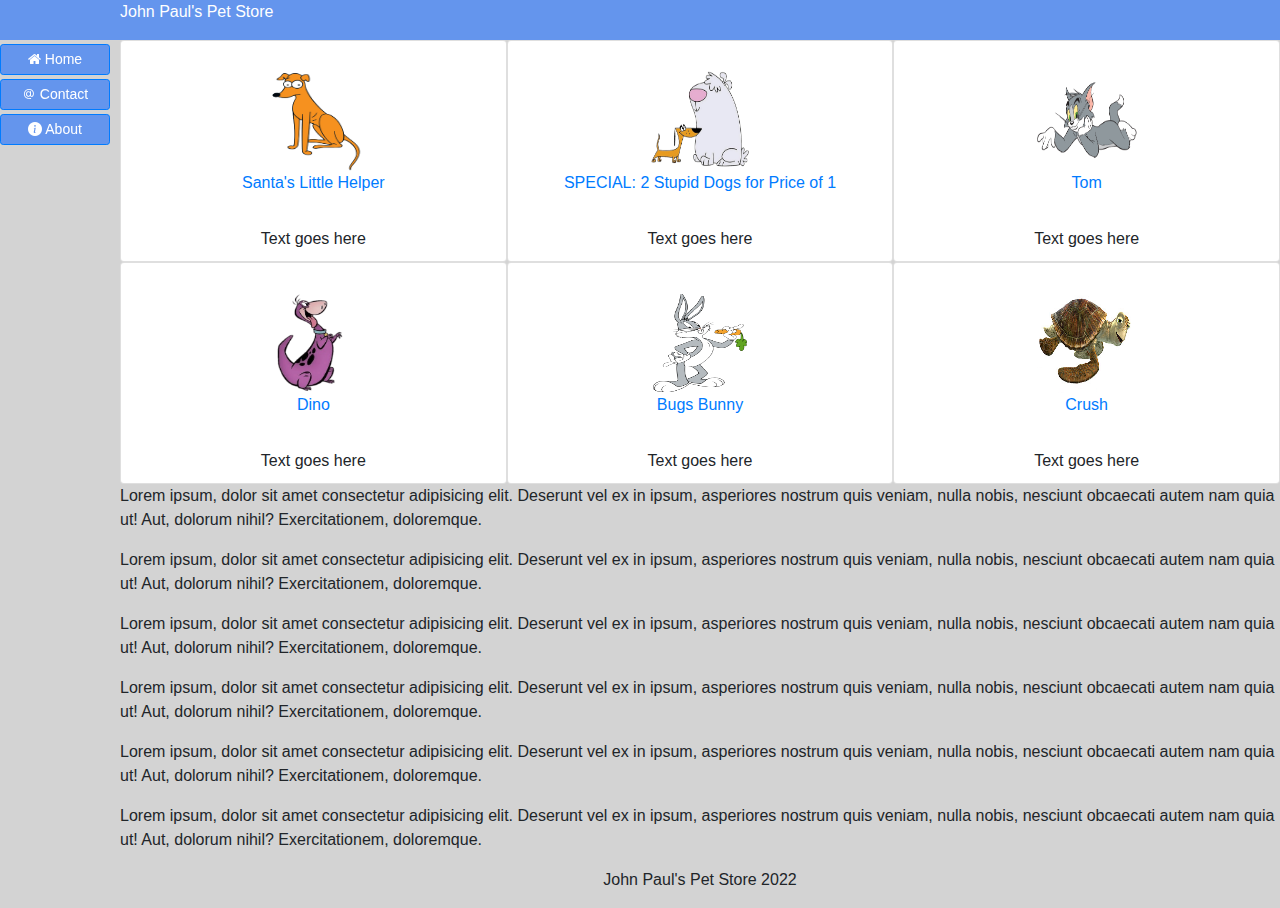
==== index.html @ 1b73bf54 "div class changed to container-fluid" ====
<!DOCTYPE html>
<html lang="en">
  <head>
    <meta charset="UTF-8" />
    <meta http-equiv="X-UA-Compatible" content="IE=edge" />
    <meta name="viewport" content="width=device-width, initial-scale=1.0" />
    <link
      rel="stylesheet"
      href="https://cdn.jsdelivr.net/npm/bootstrap@4.3.1/dist/css/bootstrap.min.css"
      integrity="sha384-ggOyR0iXCbMQv3Xipma34MD+dH/1fQ784/j6cY/iJTQUOhcWr7x9JvoRxT2MZw1T"
      crossorigin="anonymous"
    />
    <link
      rel="stylesheet"
      href="https://cdnjs.cloudflare.com/ajax/libs/font-awesome/4.7.0/css/font-awesome.min.css"
    />
    <link
      rel="stylesheet"
      href="https://cdn.jsdelivr.net/npm/bootstrap-icons@1.9.1/font/bootstrap-icons.css"
    />
    <link rel="stylesheet" href="styles.css" />
    <title>Pet Store</title>
  </head>
  <body>
    <header>John Paul's Pet Store</header>
    <div class="sidenav">
      <ul class="nav flex-column d-block">
        <li class="nav-item my-1">
          <a class="btn btn-primary btn-sm btn-block" href="./index.html">
            <i class="fa fa-home"></i>
            Home
          </a>
        </li>
        <li class="nav-item my-1">
          <a class="btn btn-primary btn-sm btn-block" href="./contact.html">
            <i class="bi bi-at"></i>
            Contact
          </a>
        </li>
        <li class="nav-item my-1">
          <a class="btn btn-primary btn-sm btn-block" href="./about.html">
            <i class="bi bi-info-circle-fill"></i>
            About
          </a>
        </li>
      </ul>
    </div>

    <div class="main-content">
      <div class="container-fluid">
        <div class="row">
          <div class="card col-xs-12 col-sm-6 col-md-4 col-lg-4">
            <div class="card-body text-center">
              <img
                class="card-img-top"
                src="./imgs/santashelper.png"
                alt="dog"
              />
              <div class="card-title">
                <a href="#">Santa's Little Helper</a>
              </div>
            </div>
            <p class="card-text">Text goes here</p>
          </div>

          <div class="card col-xs-12 col-sm-6 col-md-4 col-lg-4">
            <div class="card-body text-center">
              <img
                class="card-img-top"
                src="./imgs/2stupiddogs.png"
                alt="dogs"
              />
              <div class="card-title">
                <a href="#">SPECIAL: 2 Stupid Dogs for Price of 1</a>
              </div>
            </div>
            <p class="card-text">Text goes here</p>
          </div>

          <div class="card col-xs-12 col-sm-6 col-md-4 col-lg-4">
            <div class="card-body text-center">
              <img class="card-img-top" src="./imgs/tom.png" alt="cat" />
              <div class="card-title"><a href="#">Tom</a></div>
            </div>
            <p class="card-text">Text goes here</p>
          </div>

          <div class="card col-xs-12 col-sm-6 col-md-4 col-lg-4">
            <div class="card-body text-center">
              <img class="card-img-top" src="./imgs/dino.png" alt="dinosaur" />
              <div class="card-title"><a href="#">Dino</a></div>
            </div>
            <p class="card-text">Text goes here</p>
          </div>

          <div class="card col-xs-12 col-sm-6 col-md-4 col-lg-4">
            <div class="card-body text-center">
              <img
                class="card-img-top"
                src="./imgs/bugsbunny.png"
                alt="bunny"
              />
              <div class="card-title"><a href="#">Bugs Bunny</a></div>
            </div>
            <p class="card-text">Text goes here</p>
          </div>

          <div class="card col-xs-12 col-sm-6 col-md-4 col-lg-4">
            <div class="card-body text-center">
              <img class="card-img-top" src="./imgs/Crush.png" alt="bunny" />
              <div class="card-title"><a href="#">Crush</a></div>
            </div>
            <p class="card-text">Text goes here</p>
          </div>
        </div>
      </div>
      <div>
        <p>
          Lorem ipsum, dolor sit amet consectetur adipisicing elit. Deserunt vel
          ex in ipsum, asperiores nostrum quis veniam, nulla nobis, nesciunt
          obcaecati autem nam quia ut! Aut, dolorum nihil? Exercitationem,
          doloremque.
        </p>
      </div>
      <div>
        <p>
          Lorem ipsum, dolor sit amet consectetur adipisicing elit. Deserunt vel
          ex in ipsum, asperiores nostrum quis veniam, nulla nobis, nesciunt
          obcaecati autem nam quia ut! Aut, dolorum nihil? Exercitationem,
          doloremque.
        </p>
      </div>
      <div>
        <p>
          Lorem ipsum, dolor sit amet consectetur adipisicing elit. Deserunt vel
          ex in ipsum, asperiores nostrum quis veniam, nulla nobis, nesciunt
          obcaecati autem nam quia ut! Aut, dolorum nihil? Exercitationem,
          doloremque.
        </p>
      </div>
      <div>
        <p>
          Lorem ipsum, dolor sit amet consectetur adipisicing elit. Deserunt vel
          ex in ipsum, asperiores nostrum quis veniam, nulla nobis, nesciunt
          obcaecati autem nam quia ut! Aut, dolorum nihil? Exercitationem,
          doloremque.
        </p>
      </div>
      <div>
        <p>
          Lorem ipsum, dolor sit amet consectetur adipisicing elit. Deserunt vel
          ex in ipsum, asperiores nostrum quis veniam, nulla nobis, nesciunt
          obcaecati autem nam quia ut! Aut, dolorum nihil? Exercitationem,
          doloremque.
        </p>
      </div>
      <div>
        <p>
          Lorem ipsum, dolor sit amet consectetur adipisicing elit. Deserunt vel
          ex in ipsum, asperiores nostrum quis veniam, nulla nobis, nesciunt
          obcaecati autem nam quia ut! Aut, dolorum nihil? Exercitationem,
          doloremque.
        </p>
      </div>
    </div>
    <footer>John Paul's Pet Store 2022</footer>
    <script src="./app.js"></script>
  </body>
</html>
---- styles.css ----
.nav-item {
    list-style-type: none;
}
.btn-primary {
  background-color: cornflowerblue !important;
  color: white !important;
}


.sidenav {
    height: 100%;
    width: 110px;
    position: fixed;
    z-index: 1;
    padding-top: 40px;
    top: auto;
    left: auto;
    overflow-x: hidden;
    overflow-y: hidden;
    background-image: url(./imgs/texture.jpg)
  }

  .main-content {
    padding-left: 120px;
    padding-top: 40px;
  }

  #page-container {
    position: relative;
    min-height: 100vh;
  }
  
  #content-wrap {
    padding-bottom: 2.5rem;   
  }
  
  footer {
    text-align: center;
    position;
    padding-left: 120px;
    bottom: 0;
    width: 100%;
    height: 2.5rem;  
  }

  header {
    padding-left: 120px;
    position: fixed;
    z-index: 1;
    background-color:cornflowerblue;
    height: 40px;
    color: white;
    width: 100%;
  }

  body {
    background-color:lightgrey;

  }

  .card-img-top {
    height: 100px;
    width: 100px;
  }

  .card {
    align-items: center;
    padding: 10px;
  }
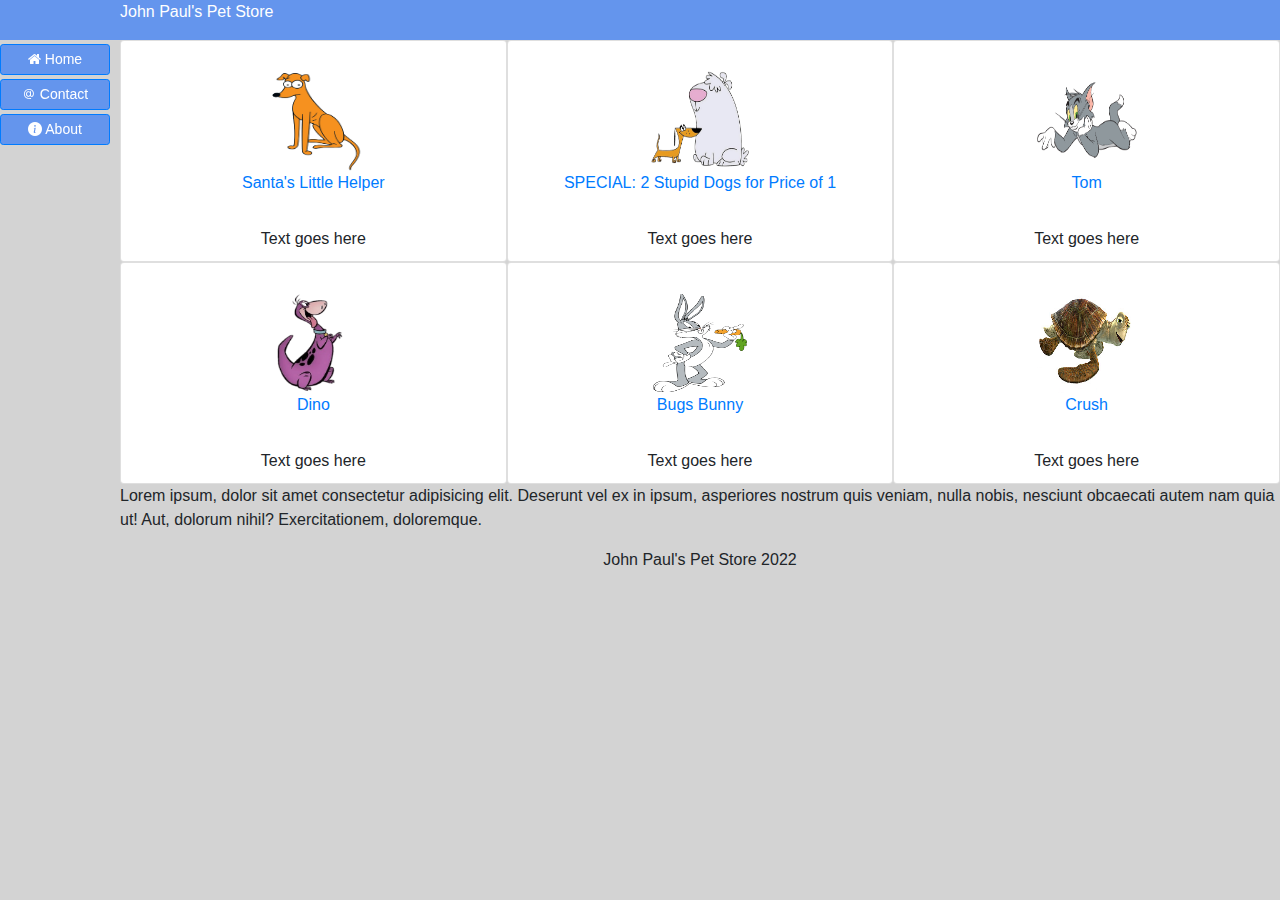
==== commit 9ceadc9a: "adjusted some positioning" ====
--- a/index.html
+++ b/index.html
@@ -122,48 +122,9 @@
           doloremque.
         </p>
       </div>
-      <div>
-        <p>
-          Lorem ipsum, dolor sit amet consectetur adipisicing elit. Deserunt vel
-          ex in ipsum, asperiores nostrum quis veniam, nulla nobis, nesciunt
-          obcaecati autem nam quia ut! Aut, dolorum nihil? Exercitationem,
-          doloremque.
-        </p>
-      </div>
-      <div>
-        <p>
-          Lorem ipsum, dolor sit amet consectetur adipisicing elit. Deserunt vel
-          ex in ipsum, asperiores nostrum quis veniam, nulla nobis, nesciunt
-          obcaecati autem nam quia ut! Aut, dolorum nihil? Exercitationem,
-          doloremque.
-        </p>
-      </div>
-      <div>
-        <p>
-          Lorem ipsum, dolor sit amet consectetur adipisicing elit. Deserunt vel
-          ex in ipsum, asperiores nostrum quis veniam, nulla nobis, nesciunt
-          obcaecati autem nam quia ut! Aut, dolorum nihil? Exercitationem,
-          doloremque.
-        </p>
-      </div>
-      <div>
-        <p>
-          Lorem ipsum, dolor sit amet consectetur adipisicing elit. Deserunt vel
-          ex in ipsum, asperiores nostrum quis veniam, nulla nobis, nesciunt
-          obcaecati autem nam quia ut! Aut, dolorum nihil? Exercitationem,
-          doloremque.
-        </p>
-      </div>
-      <div>
-        <p>
-          Lorem ipsum, dolor sit amet consectetur adipisicing elit. Deserunt vel
-          ex in ipsum, asperiores nostrum quis veniam, nulla nobis, nesciunt
-          obcaecati autem nam quia ut! Aut, dolorum nihil? Exercitationem,
-          doloremque.
-        </p>
-      </div>
-    </div>
+    
     <footer>John Paul's Pet Store 2022</footer>
+  </div>
     <script src="./app.js"></script>
   </body>
 </html>
--- a/styles.css
+++ b/styles.css
@@ -6,6 +6,10 @@
   color: white !important;
 }
 
+.hours {
+  list-style: none;
+  
+}
 
 .sidenav {
     height: 100%;
@@ -37,7 +41,7 @@
   footer {
     text-align: center;
     position;
-    padding-left: 120px;
+
     bottom: 0;
     width: 100%;
     height: 2.5rem;  
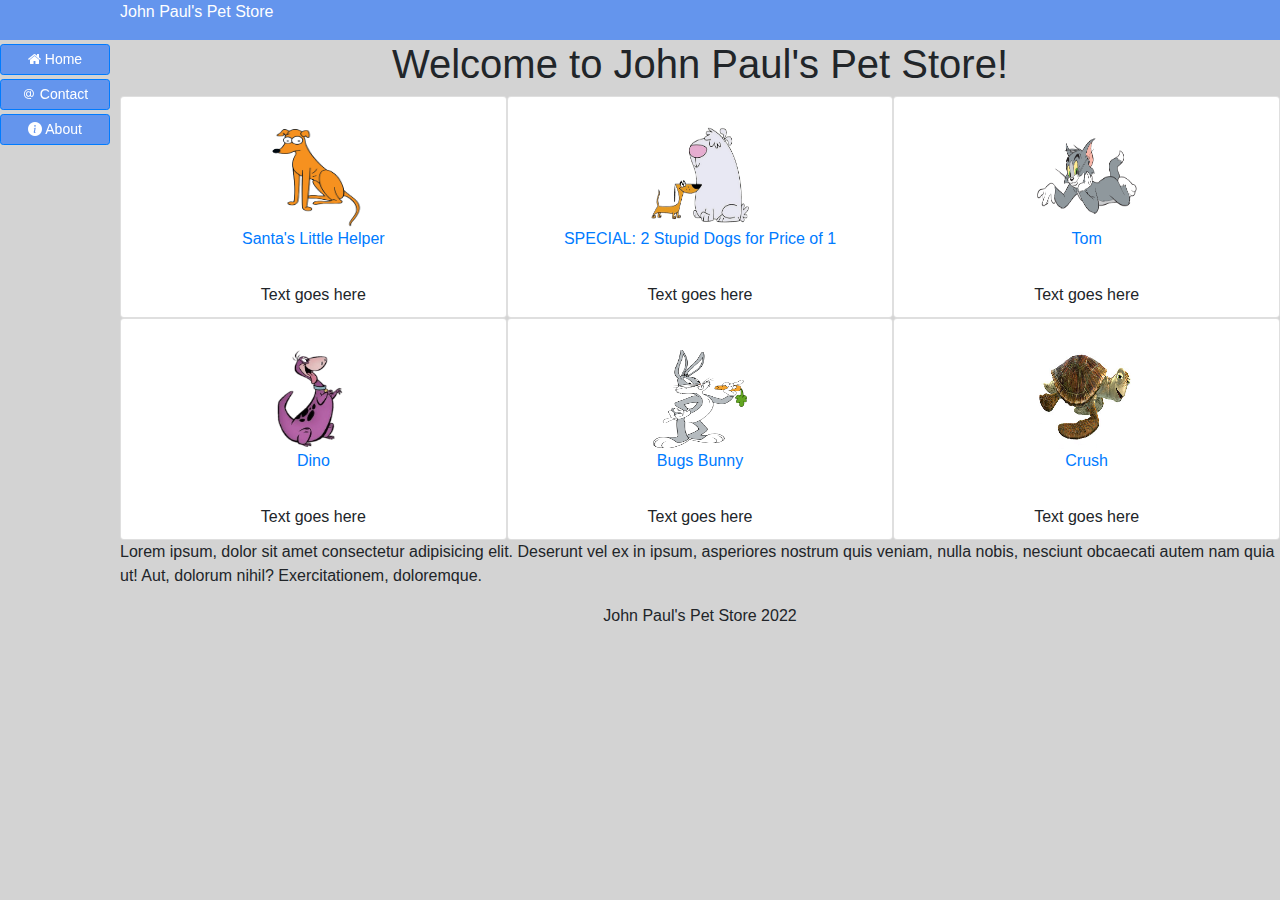
==== commit ebc7009b: "more tweaks" ====
--- a/index.html
+++ b/index.html
@@ -47,6 +47,7 @@
     </div>
 
     <div class="main-content">
+      <h1 class="text-center">Welcome to John Paul's Pet Store!</h1>
       <div class="container-fluid">
         <div class="row">
           <div class="card col-xs-12 col-sm-6 col-md-4 col-lg-4">
--- a/styles.css
+++ b/styles.css
@@ -38,6 +38,13 @@
     padding-bottom: 2.5rem;   
   }
   
+  .about {
+    text-align: center;
+    max-width: 70%;
+    margin-left: auto;
+    margin-right: auto;
+  }
+
   footer {
     text-align: center;
     position;
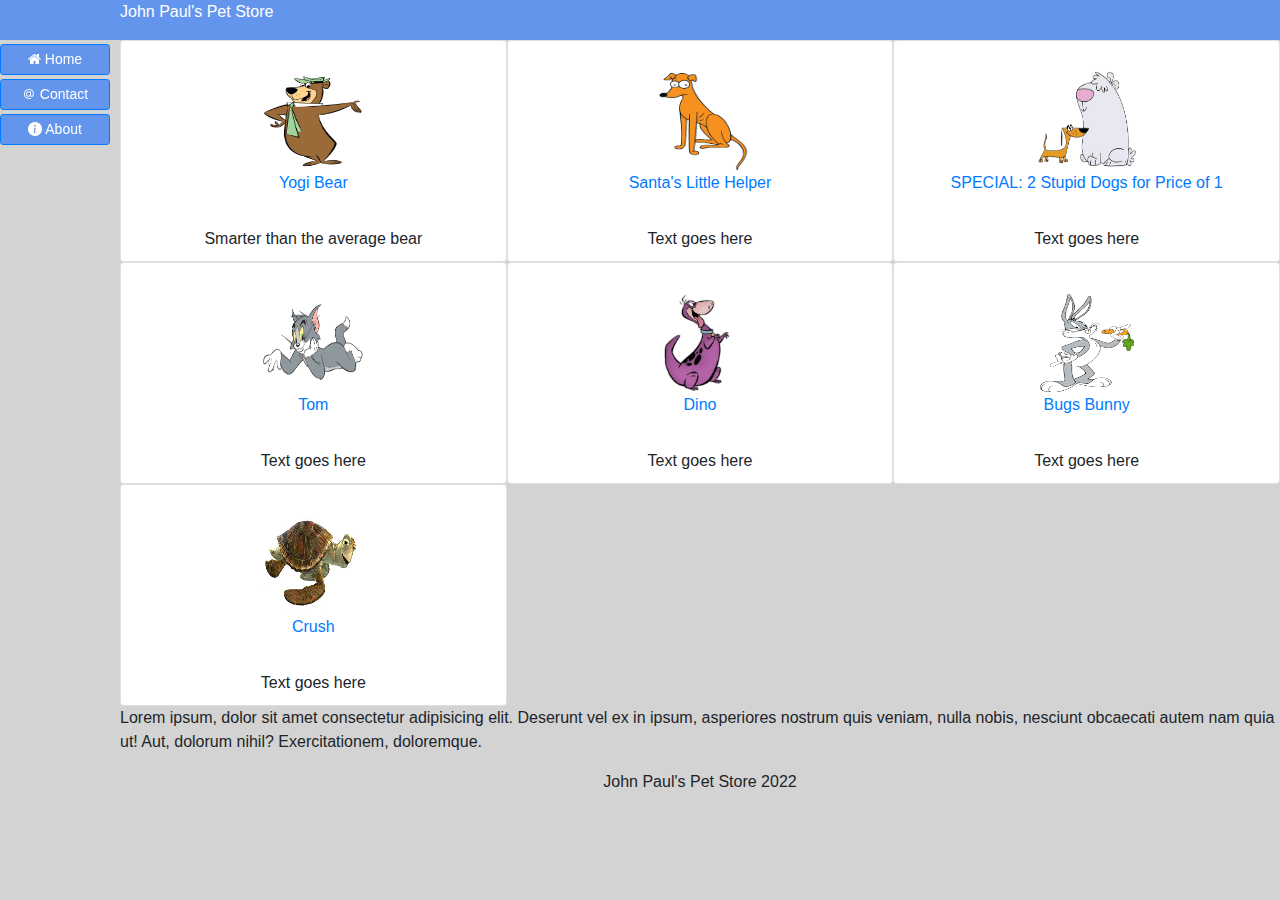
==== commit b56975de: "changes" ====
--- a/index.html
+++ b/index.html
@@ -47,9 +47,17 @@
     </div>
 
     <div class="main-content">
-      <h1 class="text-center">Welcome to John Paul's Pet Store!</h1>
       <div class="container-fluid">
         <div class="row">
+          
+          <div class="card col-xs-12 col-sm-6 col-md-4 col-lg-4">
+            <div class="card-body text-center">
+              <img class="card-img-top" src="./imgs/yogi.png" alt="bunny" />
+              <div class="card-title"><a href="#">Yogi Bear</a></div>
+            </div>
+            <p class="card-text">Smarter than the average bear</p>
+          </div>
+          
           <div class="card col-xs-12 col-sm-6 col-md-4 col-lg-4">
             <div class="card-body text-center">
               <img
@@ -113,6 +121,7 @@
             </div>
             <p class="card-text">Text goes here</p>
           </div>
+
         </div>
       </div>
       <div>
@@ -123,9 +132,9 @@
           doloremque.
         </p>
       </div>
-    
-    <footer>John Paul's Pet Store 2022</footer>
-  </div>
+
+      <footer>John Paul's Pet Store 2022</footer>
+    </div>
     <script src="./app.js"></script>
   </body>
 </html>
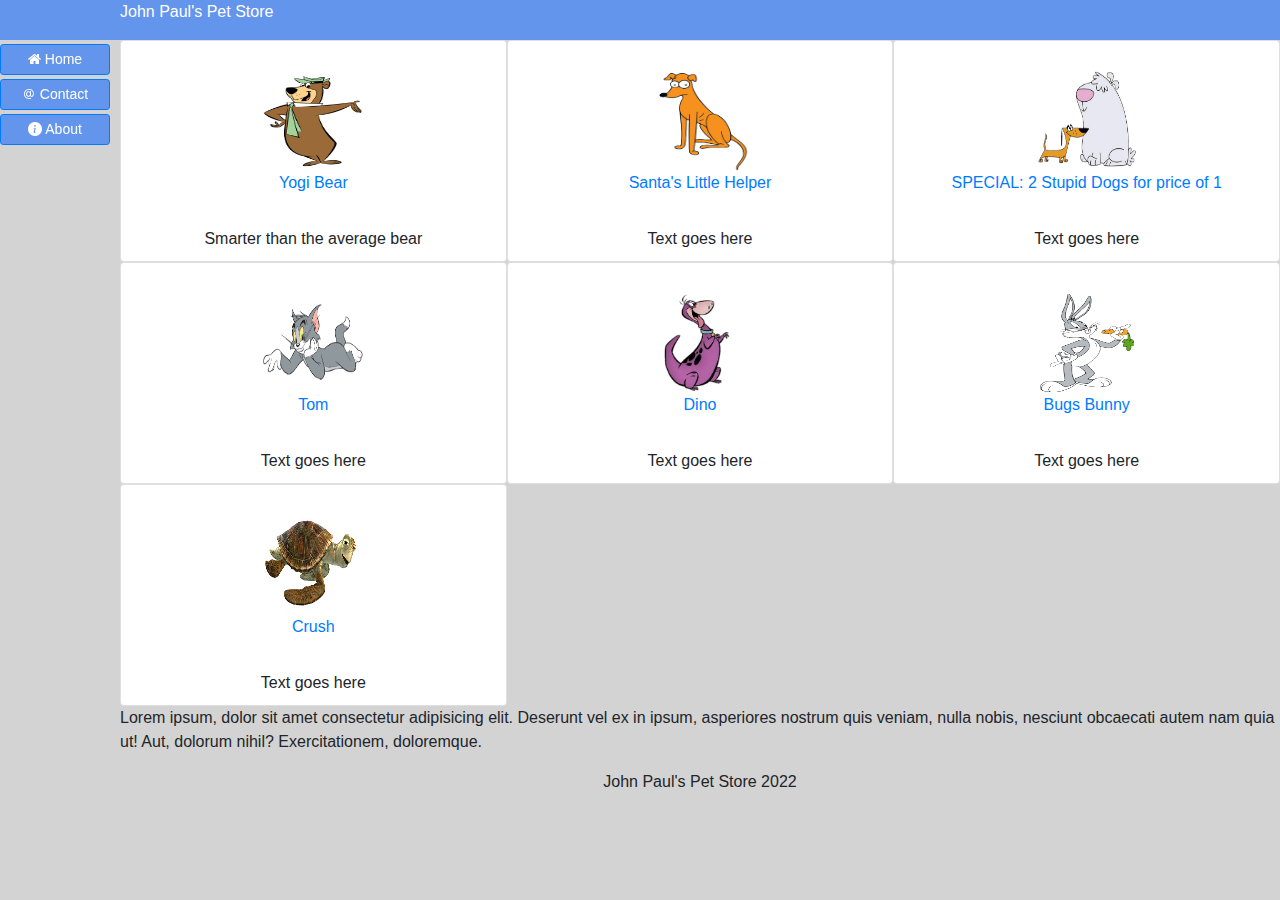
==== commit b143c140: "minor changes" ====
--- a/index.html
+++ b/index.html
@@ -80,7 +80,7 @@
                 alt="dogs"
               />
               <div class="card-title">
-                <a href="#">SPECIAL: 2 Stupid Dogs for Price of 1</a>
+                <a href="#">SPECIAL: 2 Stupid Dogs for price of 1</a>
               </div>
             </div>
             <p class="card-text">Text goes here</p>
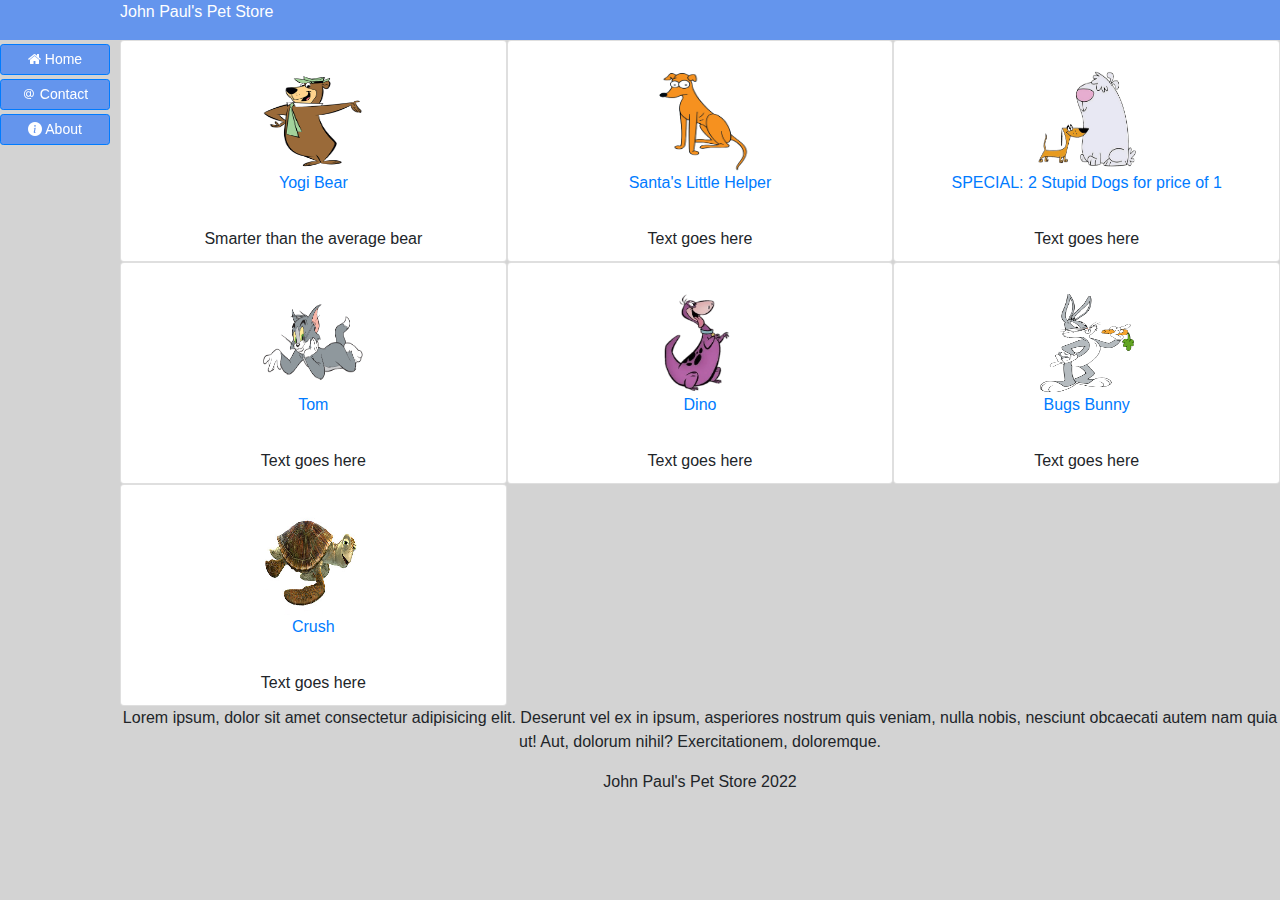
==== commit 5a650f74: "store js" ====
--- a/index.html
+++ b/index.html
@@ -22,6 +22,9 @@
     <title>Pet Store</title>
   </head>
   <body>
+
+<!-- NAVBAR -->
+
     <header>John Paul's Pet Store</header>
     <div class="sidenav">
       <ul class="nav flex-column d-block">
@@ -45,6 +48,8 @@
         </li>
       </ul>
     </div>
+
+<!-- MAIN CONTENT -->
 
     <div class="main-content">
       <div class="container-fluid">
--- a/styles.css
+++ b/styles.css
@@ -45,6 +45,10 @@
     margin-right: auto;
   }
 
+  p {
+    text-align: center;
+  }
+
   footer {
     text-align: center;
     position;
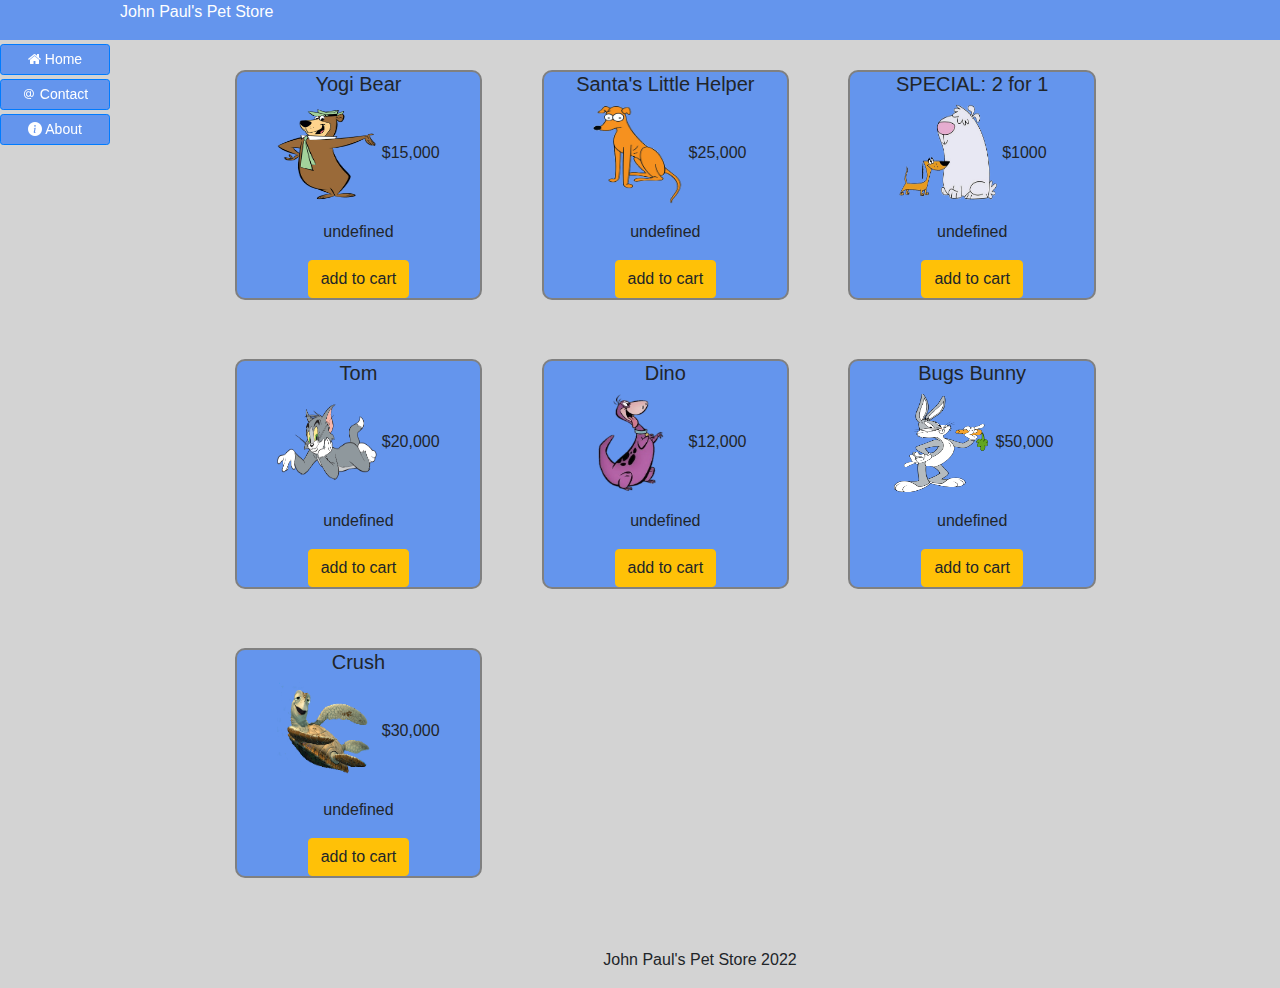
==== commit 1ee61091: "adding some js" ====
--- a/index.html
+++ b/index.html
@@ -26,6 +26,7 @@
 <!-- NAVBAR -->
 
     <header>John Paul's Pet Store</header>
+    
     <div class="sidenav">
       <ul class="nav flex-column d-block">
         <li class="nav-item my-1">
@@ -49,10 +50,16 @@
       </ul>
     </div>
 
+    <!-- SHOP -->
+    <div class="container">
+    <div class="shop-container testing" id="shop">
+    </div></div>
+
+
 <!-- MAIN CONTENT -->
 
-    <div class="main-content">
-      <div class="container-fluid">
+    <!-- <div class="main-content"> -->
+      <!-- <div class="container-fluid">
         <div class="row">
           
           <div class="card col-xs-12 col-sm-6 col-md-4 col-lg-4">
@@ -129,15 +136,8 @@
 
         </div>
       </div>
-      <div>
-        <p>
-          Lorem ipsum, dolor sit amet consectetur adipisicing elit. Deserunt vel
-          ex in ipsum, asperiores nostrum quis veniam, nulla nobis, nesciunt
-          obcaecati autem nam quia ut! Aut, dolorum nihil? Exercitationem,
-          doloremque.
-        </p>
-      </div>
-
+       -->
+<div class="footer">
       <footer>John Paul's Pet Store 2022</footer>
     </div>
     <script src="./app.js"></script>
--- a/styles.css
+++ b/styles.css
@@ -24,7 +24,7 @@
     background-image: url(./imgs/texture.jpg)
   }
 
-  .main-content {
+  .footer {
     padding-left: 120px;
     padding-top: 40px;
   }
@@ -45,9 +45,9 @@
     margin-right: auto;
   }
 
-  p {
+  /* p {
     text-align: center;
-  }
+  } */
 
   footer {
     text-align: center;
@@ -70,17 +70,33 @@
 
   body {
     background-color:lightgrey;
-
   }
 
-  .card-img-top {
+  img {
     height: 100px;
     width: 100px;
   }
 
-  .card {
-    align-items: center;
-    padding: 10px;
+  .shop-container{
+    display: flex;
+    direction: column;
+    flex-wrap: wrap;
+    padding-left: 120px;
+    padding-top: 40px;
   }
 
-  +  .product{
+    width: 25%;
+    height: 10%;
+    margin-left: 3%;
+    margin-right: 3%;
+    margin-bottom: 3%;
+    margin-top: 3%;
+    display: flex;
+    flex-direction: column;
+    align-items: center;
+    text-align: center;
+    border: 2px solid grey;
+    border-radius: 10px;
+    background-color:cornflowerblue;
+}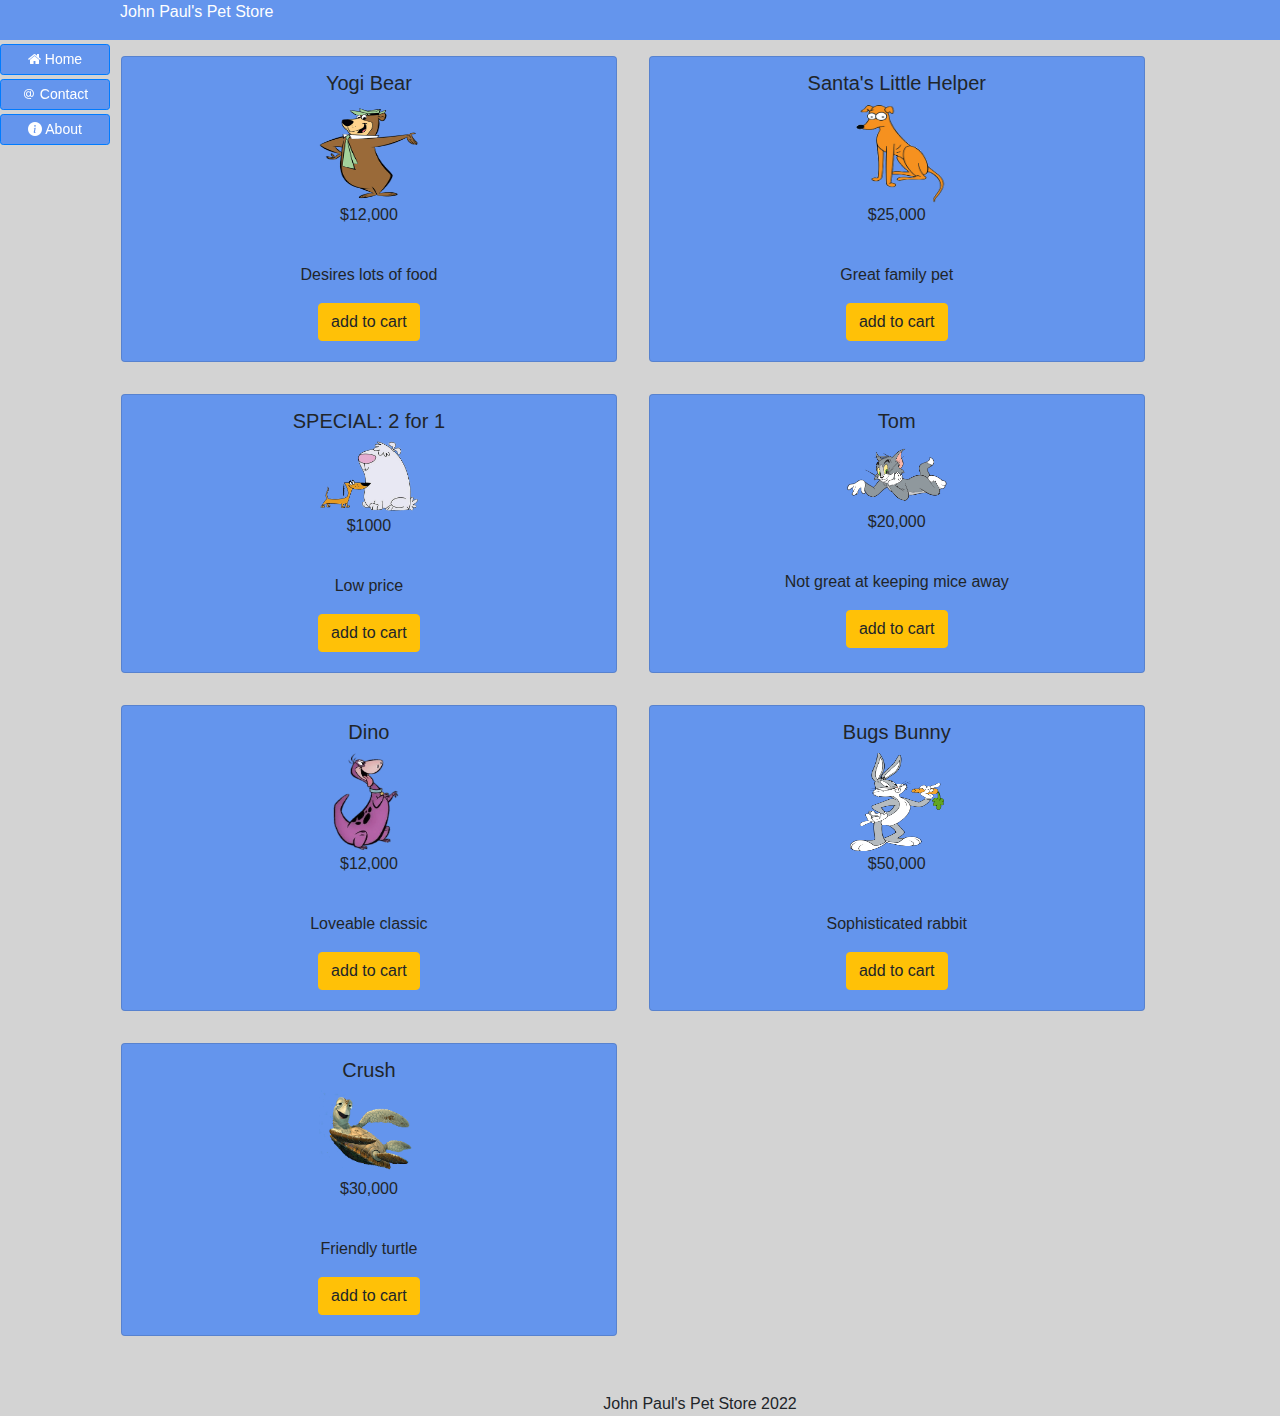
==== commit be82c159: "updates to store etc" ====
--- a/index.html
+++ b/index.html
@@ -22,11 +22,10 @@
     <title>Pet Store</title>
   </head>
   <body>
-
-<!-- NAVBAR -->
+    <!-- NAVBAR -->
 
     <header>John Paul's Pet Store</header>
-    
+
     <div class="sidenav">
       <ul class="nav flex-column d-block">
         <li class="nav-item my-1">
@@ -51,95 +50,30 @@
     </div>
 
     <!-- SHOP -->
-    <div class="container">
-    <div class="shop-container testing" id="shop">
-    </div></div>
+
+    <div class="main-content row" id="shop"></div>
 
 
-<!-- MAIN CONTENT -->
 
-    <!-- <div class="main-content"> -->
-      <!-- <div class="container-fluid">
-        <div class="row">
-          
-          <div class="card col-xs-12 col-sm-6 col-md-4 col-lg-4">
-            <div class="card-body text-center">
-              <img class="card-img-top" src="./imgs/yogi.png" alt="bunny" />
-              <div class="card-title"><a href="#">Yogi Bear</a></div>
-            </div>
-            <p class="card-text">Smarter than the average bear</p>
-          </div>
-          
-          <div class="card col-xs-12 col-sm-6 col-md-4 col-lg-4">
-            <div class="card-body text-center">
-              <img
-                class="card-img-top"
-                src="./imgs/santashelper.png"
-                alt="dog"
-              />
-              <div class="card-title">
-                <a href="#">Santa's Little Helper</a>
-              </div>
-            </div>
-            <p class="card-text">Text goes here</p>
-          </div>
+    <script src="./app.js"></script>
+    <div class="footer">
+      <footer class="main-content">John Paul's Pet Store 2022</footer>
+    </div>
 
-          <div class="card col-xs-12 col-sm-6 col-md-4 col-lg-4">
-            <div class="card-body text-center">
-              <img
-                class="card-img-top"
-                src="./imgs/2stupiddogs.png"
-                alt="dogs"
-              />
-              <div class="card-title">
-                <a href="#">SPECIAL: 2 Stupid Dogs for price of 1</a>
-              </div>
-            </div>
-            <p class="card-text">Text goes here</p>
-          </div>
-
-          <div class="card col-xs-12 col-sm-6 col-md-4 col-lg-4">
-            <div class="card-body text-center">
-              <img class="card-img-top" src="./imgs/tom.png" alt="cat" />
-              <div class="card-title"><a href="#">Tom</a></div>
-            </div>
-            <p class="card-text">Text goes here</p>
-          </div>
-
-          <div class="card col-xs-12 col-sm-6 col-md-4 col-lg-4">
-            <div class="card-body text-center">
-              <img class="card-img-top" src="./imgs/dino.png" alt="dinosaur" />
-              <div class="card-title"><a href="#">Dino</a></div>
-            </div>
-            <p class="card-text">Text goes here</p>
-          </div>
-
-          <div class="card col-xs-12 col-sm-6 col-md-4 col-lg-4">
-            <div class="card-body text-center">
-              <img
-                class="card-img-top"
-                src="./imgs/bugsbunny.png"
-                alt="bunny"
-              />
-              <div class="card-title"><a href="#">Bugs Bunny</a></div>
-            </div>
-            <p class="card-text">Text goes here</p>
-          </div>
-
-          <div class="card col-xs-12 col-sm-6 col-md-4 col-lg-4">
-            <div class="card-body text-center">
-              <img class="card-img-top" src="./imgs/Crush.png" alt="bunny" />
-              <div class="card-title"><a href="#">Crush</a></div>
-            </div>
-            <p class="card-text">Text goes here</p>
-          </div>
-
-        </div>
-      </div>
-       -->
-<div class="footer">
-      <footer>John Paul's Pet Store 2022</footer>
-    </div>
-    <script src="./app.js"></script>
+    <script
+      src="https://code.jquery.com/jquery-3.3.1.slim.min.js"
+      integrity="sha384-q8i/X+965DzO0rT7abK41JStQIAqVgRVzpbzo5smXKp4YfRvH+8abtTE1Pi6jizo"
+      crossorigin="anonymous"
+    ></script>
+    <script
+      src="https://cdn.jsdelivr.net/npm/popper.js@1.14.7/dist/umd/popper.min.js"
+      integrity="sha384-UO2eT0CpHqdSJQ6hJty5KVphtPhzWj9WO1clHTMGa3JDZwrnQq4sF86dIHNDz0W1"
+      crossorigin="anonymous"
+    ></script>
+    <script
+      src="https://cdn.jsdelivr.net/npm/bootstrap@4.3.1/dist/js/bootstrap.min.js"
+      integrity="sha384-JjSmVgyd0p3pXB1rRibZUAYoIIy6OrQ6VrjIEaFf/nJGzIxFDsf4x0xIM+B07jRM"
+      crossorigin="anonymous"
+    ></script>
   </body>
 </html>
--- a/styles.css
+++ b/styles.css
@@ -8,7 +8,6 @@
 
 .hours {
   list-style: none;
-  
 }
 
 .sidenav {
@@ -24,11 +23,6 @@
     background-image: url(./imgs/texture.jpg)
   }
 
-  .footer {
-    padding-left: 120px;
-    padding-top: 40px;
-  }
-
   #page-container {
     position: relative;
     min-height: 100vh;
@@ -38,21 +32,20 @@
     padding-bottom: 2.5rem;   
   }
   
-  .about {
+  /* .about {
     text-align: center;
     max-width: 70%;
     margin-left: auto;
     margin-right: auto;
+  } */
+
+  p {
+    text-align: center;
   }
-
-  /* p {
-    text-align: center;
-  } */
 
   footer {
     text-align: center;
-    position;
-
+    position: relative;
     bottom: 0;
     width: 100%;
     height: 2.5rem;  
@@ -60,7 +53,7 @@
 
   header {
     padding-left: 120px;
-    position: fixed;
+    position: absolute;
     z-index: 1;
     background-color:cornflowerblue;
     height: 40px;
@@ -70,33 +63,29 @@
 
   body {
     background-color:lightgrey;
+    
   }
 
   img {
-    height: 100px;
-    width: 100px;
+    max-height: 100px;
+    max-width: 100px;
+  }
+
+  .main-content {
+    padding-left: 120px;
+    padding-top: 40px;
   }
 
   .shop-container{
     display: flex;
     direction: column;
     flex-wrap: wrap;
-    padding-left: 120px;
-    padding-top: 40px;
   }
 
-  .product{
-    width: 25%;
-    height: 10%;
-    margin-left: 3%;
-    margin-right: 3%;
-    margin-bottom: 3%;
-    margin-top: 3%;
-    display: flex;
-    flex-direction: column;
-    align-items: center;
-    text-align: center;
-    border: 2px solid grey;
-    border-radius: 10px;
-    background-color:cornflowerblue;
-}+  .product {
+    background-color: cornflowerblue;
+  }
+
+h5 {
+  padding-top: 3%;
+}
